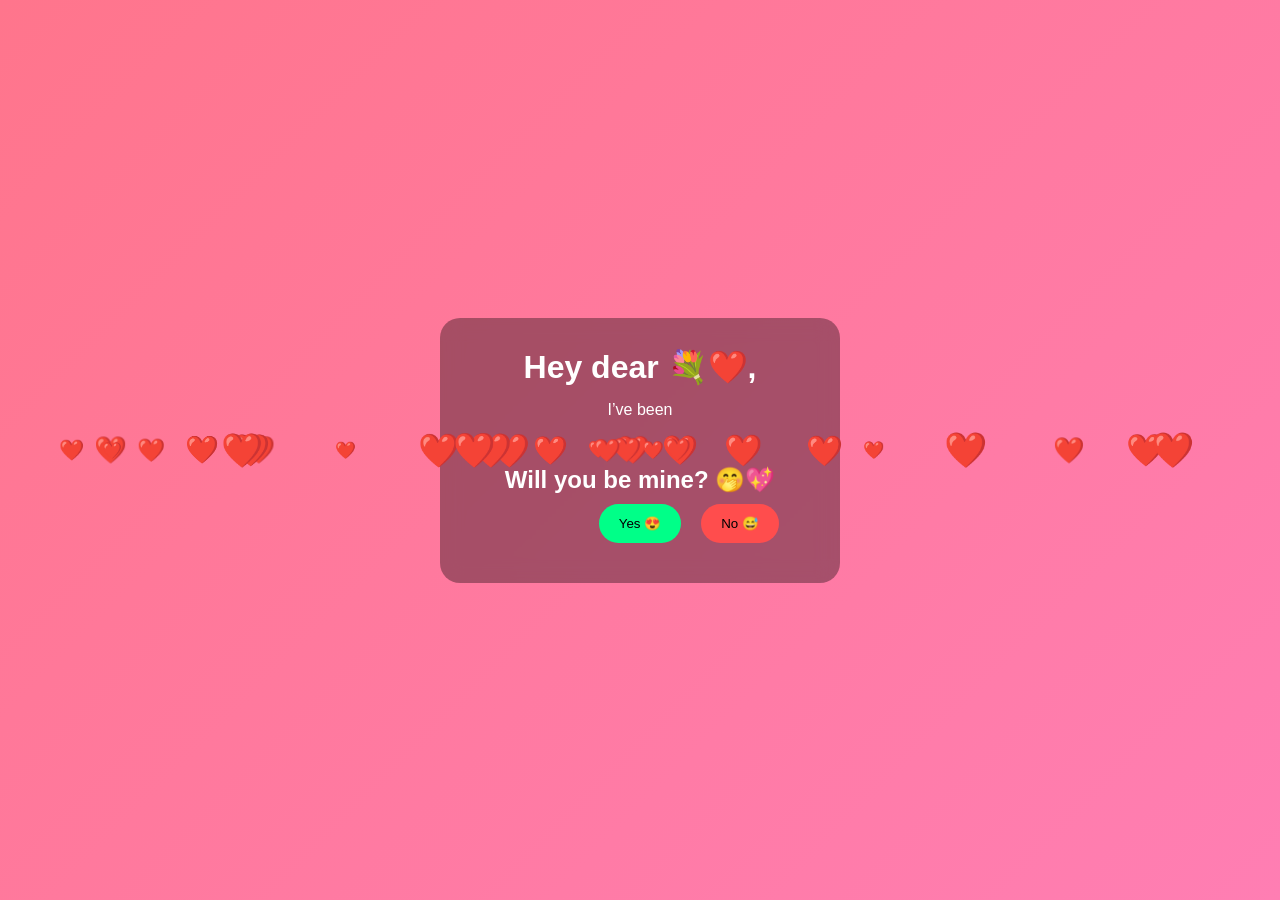
==== i love you.html @ 1dd785d8 "I Love You" ====
<!DOCTYPE html>
<html lang="en">
<head>
<meta charset="UTF-8">
<meta name="viewport" content="width=device-width, initial-scale=1.0">
<title>For Someone Special ❤️</title>

<style>
*{margin:0;padding:0;box-sizing:border-box;font-family:sans-serif;}

body{
    height:100vh;
    display:flex;
    justify-content:center;
    align-items:center;
    background:linear-gradient(135deg,#ff758c,#ff7eb3);
    overflow:hidden;
}

/* Falling hearts */
.heart{
    position:absolute;
    color:white;
    animation:fall linear infinite;
}
@keyframes fall{
    from{transform:translateY(-10vh);}
    to{transform:translateY(110vh);}
}

/* Main box */
.container{
    text-align:center;
    color:white;
    background:rgba(0,0,0,0.35);
    padding:30px;
    border-radius:20px;
    width:90%;
    max-width:400px;
    backdrop-filter:blur(10px);
}

.typing{margin:15px 0;min-height:50px;}

button{
    padding:12px 20px;
    margin:10px;
    border:none;
    border-radius:25px;
    cursor:pointer;
    transition:0.3s;
}

.yes{background:#00ff88;}
.no{background:#ff4d4d;position:absolute;}

button:hover{transform:scale(1.1);}

/* Celebration */
.celebration{
    position:fixed;
    top:0;
    left:0;
    width:100%;
    height:100%;
    display:flex;
    justify-content:center;
    align-items:center;
    flex-direction:column;
    background:linear-gradient(135deg,#ff758c,#ff7eb3);
    color:white;
}

/* HURRAY */
.hurray{
    font-size:42px;
    animation:pop 0.6s ease, glow 1s infinite alternate;
}
@keyframes pop{
    0%{transform:scale(0);}
    80%{transform:scale(1.3);}
    100%{transform:scale(1);}
}
@keyframes glow{
    from{text-shadow:0 0 10px white;}
    to{text-shadow:0 0 25px yellow,0 0 40px pink;}
}

/* Confetti */
.confetti{
    position:absolute;
    width:8px;
    height:8px;
    top:0;
    animation:fall linear infinite;
}

/* Heart explosion */
.explode{
    position:absolute;
    font-size:20px;
    animation:explode 1s ease forwards;
}
@keyframes explode{
    to{
        transform:translate(var(--x),var(--y));
        opacity:0;
    }
}

/* Responsive */
@media(max-width:500px){
    button{width:100%;}
    .no{position:relative;}
}
</style>
</head>

<body>

<div class="container">
    <h1>Hey dear 💐❤️,</h1>
    <div class="typing" id="text"></div>
    <h2>Will you be mine? 🤭💖</h2>

    <button class="yes" onclick="yesClick()">Yes 😍</button>
    <button class="no" onmouseover="moveButton()">No 😅</button>
</div>

<script>
/* Falling hearts */
for(let i=0;i<30;i++){
    let h=document.createElement("div");
    h.className="heart";
    h.innerHTML="❤️";
    h.style.left=Math.random()*100+"vw";
    h.style.animationDuration=(3+Math.random()*4)+"s";
    h.style.fontSize=(15+Math.random()*20)+"px";
    document.body.appendChild(h);
}

/* Typing */
let msg=[
"I’ve been wanting to tell you something...",
"You make my days better 😊",
"And I really like you ❤️"
];
let i=0,j=0,current="",del=false;

function type(){
    let el=document.getElementById("text");
    if(i<msg.length){
        if(!del && j<=msg[i].length){
            current=msg[i].substring(0,j++);
        } else if(del && j>=0){
            current=msg[i].substring(0,j--);
        }
        el.innerHTML=current;

        if(j==msg[i].length){del=true;setTimeout(type,1000);return;}
        if(j==0){del=false;i++;}
    }
    setTimeout(type,del?50:100);
}
type();

/* No button */
function moveButton(){
    let b=document.querySelector('.no');
    b.style.left=Math.random()*(window.innerWidth-100)+"px";
    b.style.top=Math.random()*(window.innerHeight-50)+"px";
}

/* YES CLICK */
function yesClick(){

    // Sound
    let audio=new Audio("https://www.soundjay.com/human/cheering-01.mp3");
    audio.play();

    let div=document.createElement("div");
    div.className="celebration";

    div.innerHTML=`
        <h1 class="hurray">Are you Sure, Finally💋 !! 😍</h1>
        <p>You made me sooo happy 💖</p>
        <button onclick="openTikTok()">Message Me 💌</button>
    `;
    document.body.appendChild(div);

    confetti();
    heartExplosion();
}

/* Confetti */
function confetti(){
    for(let i=0;i<80;i++){
        let c=document.createElement("div");
        c.className="confetti";
        c.style.left=Math.random()*100+"vw";
        c.style.background=`hsl(${Math.random()*360},100%,50%)`;
        c.style.animationDuration=(2+Math.random()*3)+"s";
        document.body.appendChild(c);
    }
}

/* Heart explosion */
function heartExplosion(){
    for(let i=0;i<30;i++){
        let h=document.createElement("div");
        h.className="explode";
        h.innerHTML="❤️";
        h.style.left="50%";
        h.style.top="50%";
        h.style.setProperty("--x",(Math.random()*300-150)+"px");
        h.style.setProperty("--y",(Math.random()*300-150)+"px");
        document.body.appendChild(h);
    }
}

/* TikTok */
function openTikTok(){
    let username="sujal_069";
    window.location.href="tiktok://user?username="+username;
    setTimeout(()=>{
        window.open("https://www.tiktok.com/@"+username,"_blank");
    },1500);
}
</script>

</body>
</html>
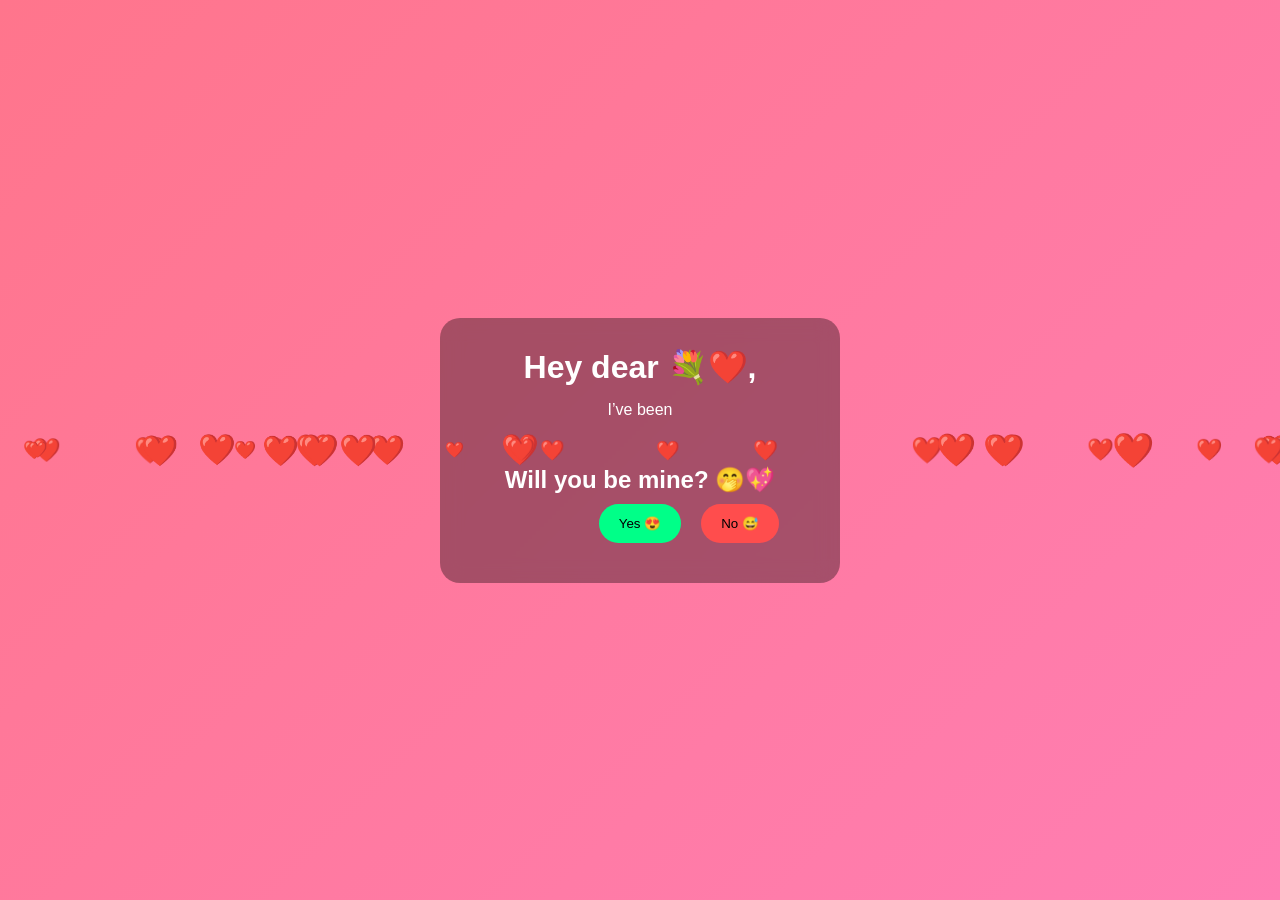
==== commit 08822568: "Update i love you.html" ====
--- a/i love you.html
+++ b/i love you.html
@@ -3,7 +3,7 @@
 <head>
 <meta charset="UTF-8">
 <meta name="viewport" content="width=device-width, initial-scale=1.0">
-<title>For Someone Special ❤️</title>
+<title>For Someone Special ❤️</title> 
 
 <style>
 *{margin:0;padding:0;box-sizing:border-box;font-family:sans-serif;}
@@ -229,4 +229,4 @@
 </script>
 
 </body>
-</html>+</html>
